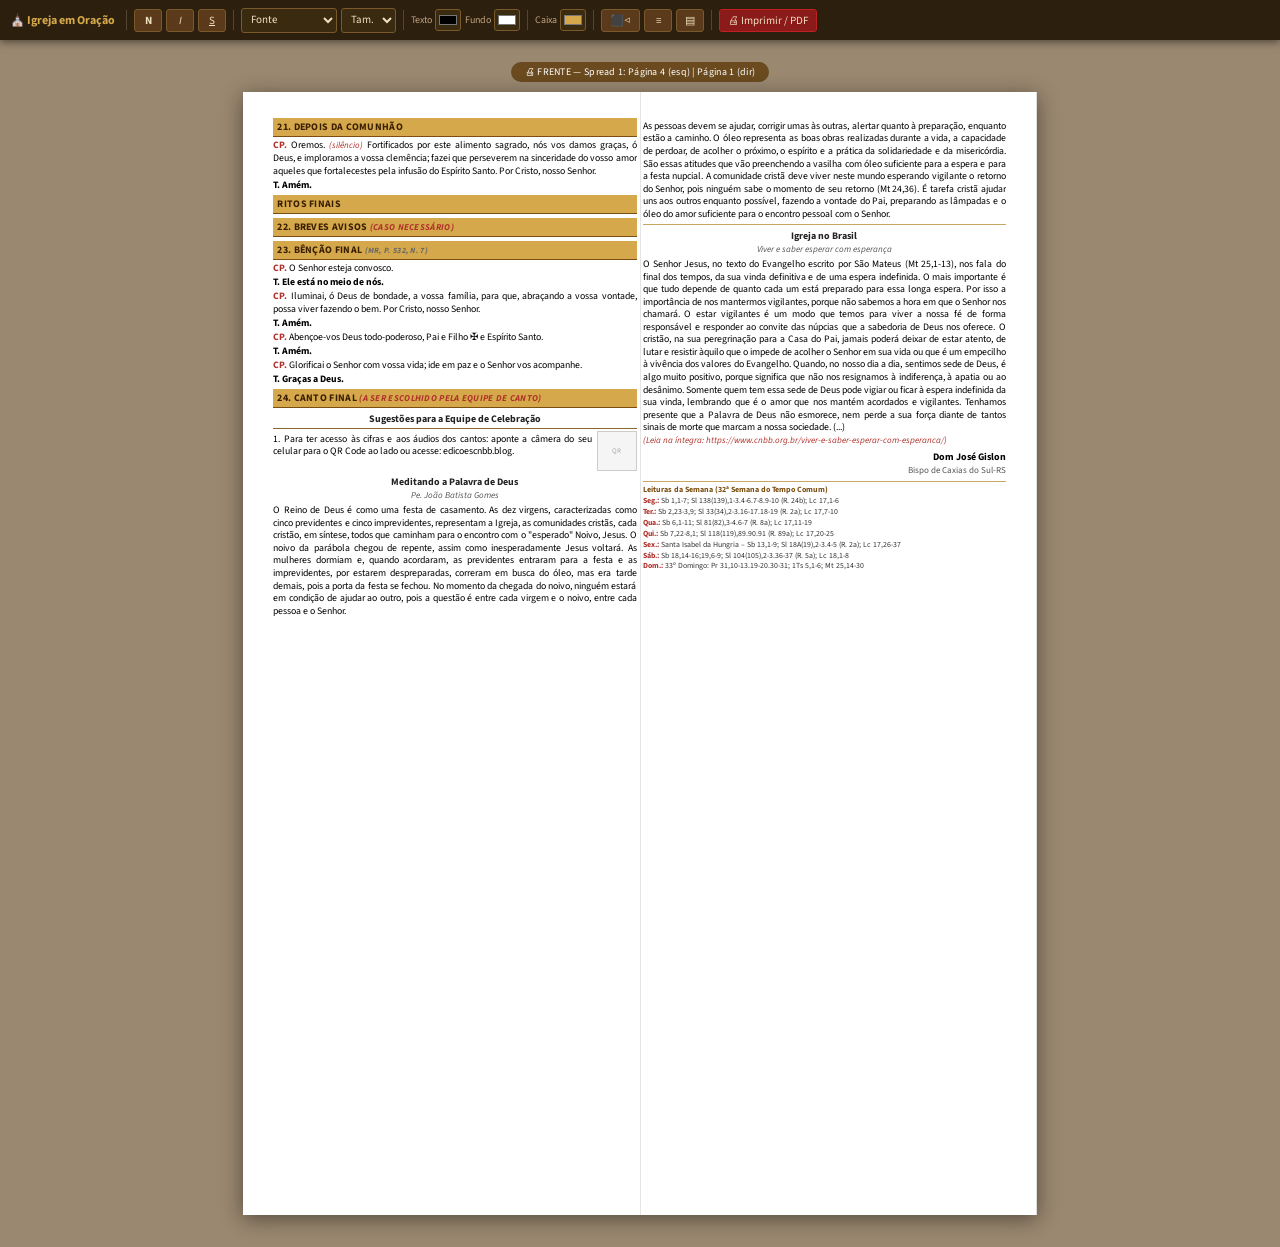
==== index3.html @ 52af9107 "Criar index3.html" ====
<!DOCTYPE html>
<html lang="pt-br">
<head>
<meta charset="UTF-8">
<meta name="viewport" content="width=device-width, initial-scale=1.0">
<title>Igreja em Oração – Editor</title>
<link href="https://fonts.googleapis.com/css2?family=Libre+Baskerville:ital,wght@0,400;0,700;1,400&family=Source+Sans+3:ital,wght@0,300;0,400;0,600;0,700;1,400&display=swap" rel="stylesheet">
<style>
/* ===================== RESET ===================== */
* { box-sizing: border-box; margin: 0; padding: 0; }

/* ===================== TOOLBAR ===================== */
#toolbar {
  position: fixed; top: 0; left: 0; right: 0; z-index: 9999;
  background: #2c1f0e;
  color: #fff;
  display: flex; flex-wrap: wrap; align-items: center; gap: 4px;
  padding: 5px 10px;
  font-size: 12px;
  font-family: 'Source Sans 3', sans-serif;
  box-shadow: 0 2px 8px rgba(0,0,0,0.5);
  min-height: 40px;
}
#toolbar .tb-label {
  font-weight: 700; font-size: 12px; color: #d4a84b;
  margin-right: 4px; white-space: nowrap;
}
#toolbar .tb-sep { width: 1px; height: 20px; background: #554433; margin: 0 3px; }
.tb-btn {
  background: #5a3a1a; color: #f0e0c0; border: 1px solid #7a5a2a;
  border-radius: 3px; padding: 3px 8px; cursor: pointer; font-size: 11px;
  font-family: 'Source Sans 3', sans-serif; min-width: 28px; text-align: center;
  transition: background 0.15s;
}
.tb-btn:hover { background: #8a5a20; }
.tb-btn.active { background: #c87820; border-color: #d4a84b; }
.tb-select {
  background: #3a2a10; color: #f0e0c0; border: 1px solid #7a5a2a;
  border-radius: 3px; padding: 3px 5px; font-size: 11px; cursor: pointer;
  font-family: 'Source Sans 3', sans-serif;
}
.tb-color-wrap { display: flex; align-items: center; gap: 3px; font-size: 10px; color: #c0a080; }
.tb-color-wrap input[type=color] {
  width: 26px; height: 22px; padding: 1px; border: 1px solid #7a5a2a;
  border-radius: 3px; cursor: pointer; background: #3a2a10;
}
.tb-print { background: #8b1a1a !important; border-color: #c02020 !important; }
.tb-print:hover { background: #b02020 !important; }

/* ===================== BODY / CONTAINER ===================== */
body {
  background: #9a8870;
  font-family: 'Source Sans 3', sans-serif;
  padding-top: 46px;
}
#pages-container {
  display: flex; flex-direction: column; align-items: center;
  gap: 20px; padding: 16px 10px 32px;
}
.spread-label {
  font-size: 10px; color: #fff; background: #6a4a1e;
  padding: 3px 14px; border-radius: 10px;
  margin-bottom: -10px; font-family: 'Source Sans 3', sans-serif;
  letter-spacing: 0.3px;
}

/* ===================== SPREAD A3 ===================== */
.spread {
  display: flex; gap: 0; position: relative;
  box-shadow: 0 4px 20px rgba(0,0,0,0.45);
}
.spread::after {
  content: ''; position: absolute; top: 0; bottom: 0; left: 50%;
  width: 1px; background: rgba(0,0,0,0.1); pointer-events: none;
}

/* ===================== PÁGINA A5 (210×297mm) ===================== */
.page {
  width: 210mm;
  height: 297mm;
  background: #fff;
  padding: 7mm 8mm 6mm 8mm;
  position: relative;
  flex-shrink: 0;
  overflow: hidden;
  display: flex;
  flex-direction: column;
}
.spread .page:first-child { border-right: 1px solid #ddd; }

/* ===================== HEADER ===================== */
.header {
  border-bottom: 2.5px solid #8a6a2a;
  padding-bottom: 2px; margin-bottom: 4px; flex-shrink: 0;
}
.header-grid {
  display: grid; grid-template-columns: 75px 1fr 75px;
  align-items: center; gap: 4px;
}
.logo-box { display: flex; align-items: center; justify-content: center; }
.logo-img { max-height: 60px; max-width: 75px; object-fit: contain; }
.logo-placeholder {
  height: 60px; width: 75px; border: 1px dashed #bbb;
  display: flex; align-items: center; justify-content: center;
  font-size: 8px; color: #aaa;
}
.logo-box-right { width: 75px; }
.title-center { text-align: center; }
.title-center h1 {
  font-family: 'Libre Baskerville', serif; font-size: 30px;
  color: #7a4e10; margin: 0; line-height: 1;
}
.title-center .subtitle-pub {
  font-size: 12px; color: #555; font-weight: 600; margin: 1px 0;
}
.title-center .date-line { font-size: 9px; color: #444; }
.domingo-title {
  text-align: center; font-weight: 700; font-size: 14px;
  color: #7a4e10; margin: 3px 0 0;
}

/* ===================== COLUNAS ===================== */
.page-body { flex: 1; overflow: hidden; min-height: 0; }
.cols3 { display: grid; grid-template-columns: 0.93fr 0.93fr 1.14fr; gap: 6px; height: 100%; }
.cols2 { display: grid; grid-template-columns: 1fr 1fr; gap: 6px; height: 100%; }
.col { overflow: hidden; }

/* ===================== SEÇÕES ===================== */
.section { margin-bottom: 4px; }
.section-title {
  font-family: 'Source Sans 3', sans-serif; font-weight: 700; font-size: 10px;
  color: #3a1e00; border-bottom: 1.5px solid #7a4e10;
  text-transform: uppercase; letter-spacing: 0.03em;
  background: #d4a84b; display: block; width: 100%;
  padding: 2px 4px; margin-bottom: 2px;
}

/* ===================== TEXTO ===================== */
p {
  font-family: 'Source Sans 3', sans-serif; font-size: 9.8px;
  line-height: 1.28; margin: 1.5px 0; text-align: justify;
}
.instrucao { font-size: 9px; color: #b0302a; font-style: italic; }
.cp { color: #b0302a; font-weight: 700; }
.t  { font-weight: 700; }
.r  { color: #b0302a; font-weight: 700; }
.l  { font-weight: 700; color: #7a4e10; }
.cc { font-weight: 700; color: #7a4e10; }
.num { color: #7a4e10; font-weight: 700; }
.sv { color: #7a4e10; font-weight: 700; }
.bold { font-weight: 700; }
.texto { text-indent: 6px; }
.autor { font-size: 8.5px; color: #555; font-style: italic; }
.brackets { font-style: italic; font-size: 9px; color: #666; }
.small-ref { font-size: 8px; color: #666; font-style: italic; }

/* ===================== ILUSTRAÇÃO ===================== */
.illus-wrapper { text-align: center; margin-bottom: 4px; width: 100%; }
.illus-img-real { width: 100%; max-height: 88px; object-fit: contain; display: block; }
.illus-placeholder {
  border: 1px dashed #c8a860; height: 88px;
  display: flex; align-items: center; justify-content: center;
  font-size: 9px; color: #b0302a; font-style: italic; background: #fdf8ee;
}

/* ===================== NOTA MUSICAL ===================== */
.nota-musical {
  border: 1px solid #ccc; background: #f5f5f5;
  text-align: center; font-size: 8px; color: #888; padding: 4px; margin: 2px 0;
}

/* ===================== CAIXAS ESPECIAIS ===================== */
.sugestoes-title {
  font-weight: 700; font-size: 10px; text-align: center;
  border-bottom: 1px solid #8a6a2a; margin-bottom: 2px;
  padding-bottom: 2px; color: #222;
}
.qr-row { display: flex; gap: 5px; align-items: flex-start; margin-top: 2px; }
.qr-text { flex: 1; }
.qr-box {
  width: 40px; height: 40px; border: 1px solid #ccc; flex-shrink: 0;
  display: flex; align-items: center; justify-content: center;
  font-size: 7px; color: #aaa; background: #f5f5f5;
}
.medita-title { font-weight: 700; font-size: 10px; text-align: center; color: #222; }
.medita-autor { text-align: center; font-size: 9px; font-style: italic; color: #555; margin-bottom: 2px; }
.cnbb-brasil-box { border-top: 1px solid #c8a860; padding-top: 4px; margin-top: 4px; }
.cnbb-brasil-title { font-weight: 700; font-size: 10px; text-align: center; color: #222; }
.cnbb-brasil-sub { text-align: center; font-size: 9px; color: #555; font-style: italic; margin-bottom: 2px; }
.dom-jose { text-align: right; font-weight: 700; font-size: 10px; margin-top: 3px; }
.dom-jose-cargo { text-align: right; font-size: 9px; color: #555; }

/* ===================== RODAPÉ ===================== */
.footer-page {
  flex-shrink: 0; margin-top: 3px; border-top: 1px solid #ccc;
  display: flex; justify-content: space-between; align-items: flex-end;
  font-size: 8px; color: #666; padding-top: 2px;
}
.page-num { font-weight: 700; font-size: 11px; color: #7a4e10; }

/* ===================== CRÉDITOS / LEITURAS ===================== */
.credits-bar {
  display: grid; grid-template-columns: 1fr 1fr; gap: 4px;
  font-size: 7.5px; color: #444; border-top: 1px solid #ccc;
  margin-top: 3px; padding-top: 2px;
}
.credits-bar p { font-size: 7.5px; margin: 0.5px 0; text-align: left; }
.cnbb-footer { text-align: right; font-size: 7.5px; color: #444; margin-top: 2px; }
.leituras-semana { font-size: 8px; margin-top: 4px; border-top: 1px solid #c8a860; padding-top: 2px; }
.leituras-semana .ls-title { font-weight: 700; font-size: 8px; color: #7a4e10; margin-bottom: 1px; }
.leituras-semana p { font-size: 7.8px; color: #333; margin: 1px 0; text-align: left; }

/* ===================== EDIÇÃO ===================== */
[contenteditable] { outline: none; cursor: text; }
[contenteditable]:hover { background: rgba(212,168,75,0.12); border-radius: 2px; }
[contenteditable]:focus { background: rgba(255,253,230,0.9); border-radius: 2px; outline: 1px dashed #c8a860; }

/* ===================== PRINT ===================== */
@media print {
  #toolbar { display: none !important; }
  body { background: none; padding-top: 0; }
  #pages-container { margin: 0; padding: 0; gap: 0; display: block; }
  .spread-label { display: none; }
  .spread { display: flex; width: 420mm; height: 297mm; page-break-after: always; box-shadow: none; }
  .page { width: 210mm; height: 297mm; box-shadow: none; flex-shrink: 0; }
  .spread .page:first-child { border-right: 0.5px solid #ccc; }
  [contenteditable]:hover, [contenteditable]:focus { background: none !important; outline: none !important; }
}
@page { size: A3 landscape; margin: 0; }
</style>
</head>
<body>

<!-- ==================== TOOLBAR ==================== -->
<div id="toolbar">
  <span class="tb-label">⛪ Igreja em Oração</span>
  <div class="tb-sep"></div>

  <button class="tb-btn" onclick="fmt('bold')" title="Negrito"><b>N</b></button>
  <button class="tb-btn" onclick="fmt('italic')" title="Itálico"><i>I</i></button>
  <button class="tb-btn" onclick="fmt('underline')" title="Sublinhado"><u>S</u></button>

  <div class="tb-sep"></div>

  <select class="tb-select" onchange="fmt('fontName',this.value)" title="Fonte">
    <option value="">Fonte</option>
    <option value="Source Sans 3">Source Sans 3</option>
    <option value="Libre Baskerville">Baskerville</option>
    <option value="Arial">Arial</option>
    <option value="Georgia">Georgia</option>
    <option value="Times New Roman">Times</option>
    <option value="Courier New">Courier</option>
  </select>

  <select class="tb-select" onchange="fmt('fontSize',this.value)" title="Tamanho">
    <option value="">Tam.</option>
    <option value="1">6px</option>
    <option value="2">8px</option>
    <option value="3">10px</option>
    <option value="4">12px</option>
    <option value="5">14px</option>
    <option value="6">18px</option>
    <option value="7">24px</option>
  </select>

  <div class="tb-sep"></div>

  <div class="tb-color-wrap">
    <span>Texto</span>
    <input type="color" id="cor-texto" value="#000000"
      onchange="fmt('foreColor',this.value)" title="Cor do texto">
  </div>

  <div class="tb-color-wrap">
    <span>Fundo</span>
    <input type="color" id="cor-fundo" value="#ffffff"
      onchange="fmt('hiliteColor',this.value)" title="Cor de fundo / preenchimento">
  </div>

  <div class="tb-sep"></div>

  <!-- Cor do título de seção selecionado -->
  <div class="tb-color-wrap" title="Cor do título de seção clicado">
    <span>Caixa</span>
    <input type="color" id="cor-caixa" value="#d4a84b"
      onchange="colorirCaixa(this.value)">
  </div>

  <div class="tb-sep"></div>

  <button class="tb-btn" onclick="fmt('justifyLeft')" title="Alinhar esquerda">⬛◁</button>
  <button class="tb-btn" onclick="fmt('justifyCenter')" title="Centralizar">≡</button>
  <button class="tb-btn" onclick="fmt('justifyFull')" title="Justificar">▤</button>

  <div class="tb-sep"></div>

  <button class="tb-btn tb-print" onclick="window.print()">🖨 Imprimir / PDF</button>
</div>

<!-- ==================== PÁGINAS ==================== -->
<div id="pages-container">

<div class="spread-label">🖨 FRENTE — Spread 1: Página 4 (esq) | Página 1 (dir)</div>
<div class="spread" id="spread1">

<!-- ══════════════ PÁGINA 4 ══════════════ -->
<div class="page" id="page4">
  <div class="page-body">
    <div class="cols2">

      <!-- COL 1 -->
      <div class="col">

        <div class="section">
          <div class="section-title" contenteditable="true">21. Depois da Comunhão</div>
          <p><span class="cp">CP.</span> <span contenteditable="true">Oremos.</span> <span class="instrucao">(silêncio)</span> <span contenteditable="true">Fortificados por este alimento sagrado, nós vos damos graças, ó Deus, e imploramos a vossa clemência; fazei que perseverem na sinceridade do vosso amor aqueles que fortalecestes pela infusão do Espírito Santo. Por Cristo, nosso Senhor.</span></p>
          <p><span class="t">T.</span> <span class="bold" contenteditable="true">Amém.</span></p>
        </div>

        <div class="section">
          <div class="section-title" contenteditable="true">Ritos Finais</div>
        </div>

        <div class="section">
          <div class="section-title" contenteditable="true">22. Breves Avisos <span class="instrucao">(caso necessário)</span></div>
        </div>

        <div class="section">
          <div class="section-title" contenteditable="true">23. Bênção Final <span class="small-ref">(MR, p. 532, n. 7)</span></div>
          <p><span class="cp">CP.</span> <span contenteditable="true">O Senhor esteja convosco.</span></p>
          <p><span class="t">T.</span> <span class="bold" contenteditable="true">Ele está no meio de nós.</span></p>
          <p><span class="cp">CP.</span> <span contenteditable="true">Iluminai, ó Deus de bondade, a vossa família, para que, abraçando a vossa vontade, possa viver fazendo o bem. Por Cristo, nosso Senhor.</span></p>
          <p><span class="t">T.</span> <span class="bold" contenteditable="true">Amém.</span></p>
          <p><span class="cp">CP.</span> <span contenteditable="true">Abençoe-vos Deus todo-poderoso, Pai e Filho ✠ e Espírito Santo.</span></p>
          <p><span class="t">T.</span> <span class="bold" contenteditable="true">Amém.</span></p>
          <p><span class="cp">CP.</span> <span contenteditable="true">Glorificai o Senhor com vossa vida; ide em paz e o Senhor vos acompanhe.</span></p>
          <p><span class="t">T.</span> <span class="bold" contenteditable="true">Graças a Deus.</span></p>
        </div>

        <div class="section">
          <div class="section-title" contenteditable="true">24. Canto Final <span class="instrucao">(a ser escolhido pela equipe de canto)</span></div>
        </div>

        <div class="section">
          <div class="sugestoes-title" contenteditable="true">Sugestões para a Equipe de Celebração</div>
          <div class="qr-row">
            <div class="qr-text">
              <p contenteditable="true">1. Para ter acesso às cifras e aos áudios dos cantos: aponte a câmera do seu celular para o QR Code ao lado ou acesse: edicoescnbb.blog.</p>
            </div>
            <div class="qr-box">QR</div>
          </div>
        </div>

        <div class="section">
          <div class="medita-title" contenteditable="true">Meditando a Palavra de Deus</div>
          <div class="medita-autor" contenteditable="true">Pe. João Batista Gomes</div>
          <p contenteditable="true">O Reino de Deus é como uma festa de casamento. As dez virgens, caracterizadas como cinco previdentes e cinco imprevidentes, representam a Igreja, as comunidades cristãs, cada cristão, em síntese, todos que caminham para o encontro com o "esperado" Noivo, Jesus. O noivo da parábola chegou de repente, assim como inesperadamente Jesus voltará. As mulheres dormiam e, quando acordaram, as previdentes entraram para a festa e as imprevidentes, por estarem despreparadas, correram em busca do óleo, mas era tarde demais, pois a porta da festa se fechou. No momento da chegada do noivo, ninguém estará em condição de ajudar ao outro, pois a questão é entre cada virgem e o noivo, entre cada pessoa e o Senhor.</p>
        </div>

      </div><!-- /col1 -->

      <!-- COL 2 -->
      <div class="col">

        <p contenteditable="true">As pessoas devem se ajudar, corrigir umas às outras, alertar quanto à preparação, enquanto estão a caminho. O óleo representa as boas obras realizadas durante a vida, a capacidade de perdoar, de acolher o próximo, o espírito e a prática da solidariedade e da misericórdia. São essas atitudes que vão preenchendo a vasilha com óleo suficiente para a espera e para a festa nupcial. A comunidade cristã deve viver neste mundo esperando vigilante o retorno do Senhor, pois ninguém sabe o momento de seu retorno (Mt 24,36). É tarefa cristã ajudar uns aos outros enquanto possível, fazendo a vontade do Pai, preparando as lâmpadas e o óleo do amor suficiente para o encontro pessoal com o Senhor.</p>

        <div class="cnbb-brasil-box">
          <div class="cnbb-brasil-title" contenteditable="true">Igreja no Brasil</div>
          <div class="cnbb-brasil-sub" contenteditable="true">Viver e saber esperar com esperança</div>
          <p contenteditable="true">O Senhor Jesus, no texto do Evangelho escrito por São Mateus (Mt 25,1-13), nos fala do final dos tempos, da sua vinda definitiva e de uma espera indefinida. O mais importante é que tudo depende de quanto cada um está preparado para essa longa espera. Por isso a importância de nos mantermos vigilantes, porque não sabemos a hora em que o Senhor nos chamará. O estar vigilantes é um modo que temos para viver a nossa fé de forma responsável e responder ao convite das núpcias que a sabedoria de Deus nos oferece. O cristão, na sua peregrinação para a Casa do Pai, jamais poderá deixar de estar atento, de lutar e resistir àquilo que o impede de acolher o Senhor em sua vida ou que é um empecilho à vivência dos valores do Evangelho. Quando, no nosso dia a dia, sentimos sede de Deus, é algo muito positivo, porque significa que não nos resignamos à indiferença, à apatia ou ao desânimo. Somente quem tem essa sede de Deus pode vigiar ou ficar à espera indefinida da sua vinda, lembrando que é o amor que nos mantém acordados e vigilantes. Tenhamos presente que a Palavra de Deus não esmorece, nem perde a sua força diante de tantos sinais de morte que marcam a nossa sociedade. (...)</p>
          <p class="instrucao" contenteditable="true">(Leia na íntegra: https://www.cnbb.org.br/viver-e-saber-esperar-com-esperanca/)</p>
          <div class="dom-jose" contenteditable="true">Dom José Gislon</div>
          <div class="dom-jose-cargo" contenteditable="true">Bispo de Caxias do Sul-RS</div>
        </div>

        <div class="leituras-semana">
          <div class="ls-title" contenteditable="true">Leituras da Semana (32ª Semana do Tempo Comum)</div>
          <p><span style="color:#b0302a;font-weight:700;">Seg.:</span> <span contenteditable="true">Sb 1,1-7; Sl 138(139),1-3.4-6.7-8.9-10 (R. 24b); Lc 17,1-6</span></p>
          <p><span style="color:#b0302a;font-weight:700;">Ter.:</span> <span contenteditable="true">Sb 2,23-3,9; Sl 33(34),2-3.16-17.18-19 (R. 2a); Lc 17,7-10</span></p>
          <p><span style="color:#b0302a;font-weight:700;">Qua.:</span> <span contenteditable="true">Sb 6,1-11; Sl 81(82),3-4.6-7 (R. 8a); Lc 17,11-19</span></p>
          <p><span style="color:#b0302a;font-weight:700;">Qui.:</span> <span contenteditable="true">Sb 7,22-8,1; Sl 118(119),89.90.91 (R. 89a); Lc 17,20-25</span></p>
          <p><span style="color:#b0302a;font-weight:700;">Sex.:</span> <span contenteditable="true">Santa Isabel da Hungria – Sb 13,1-9; Sl 18A(19),2-3.4-5 (R. 2a); Lc 17,26-37</span></p>
          <p><span style="color:#b0302a;font-weight:700;">Sáb.:</span> <span contenteditable="true">Sb 18,14-16;19,6-9; Sl 104(105),2-3.36-37 (R. 5a); Lc 18,1-8</span></p>
          <p><span style="color:#b0302a;font-weight:700;">Dom.:</span> <span contenteditable="true">33º Domingo: Pr 31,10-13.19-20.30-31; 1Ts 5,1-6; Mt 25,14-30</span></p>
        </div>
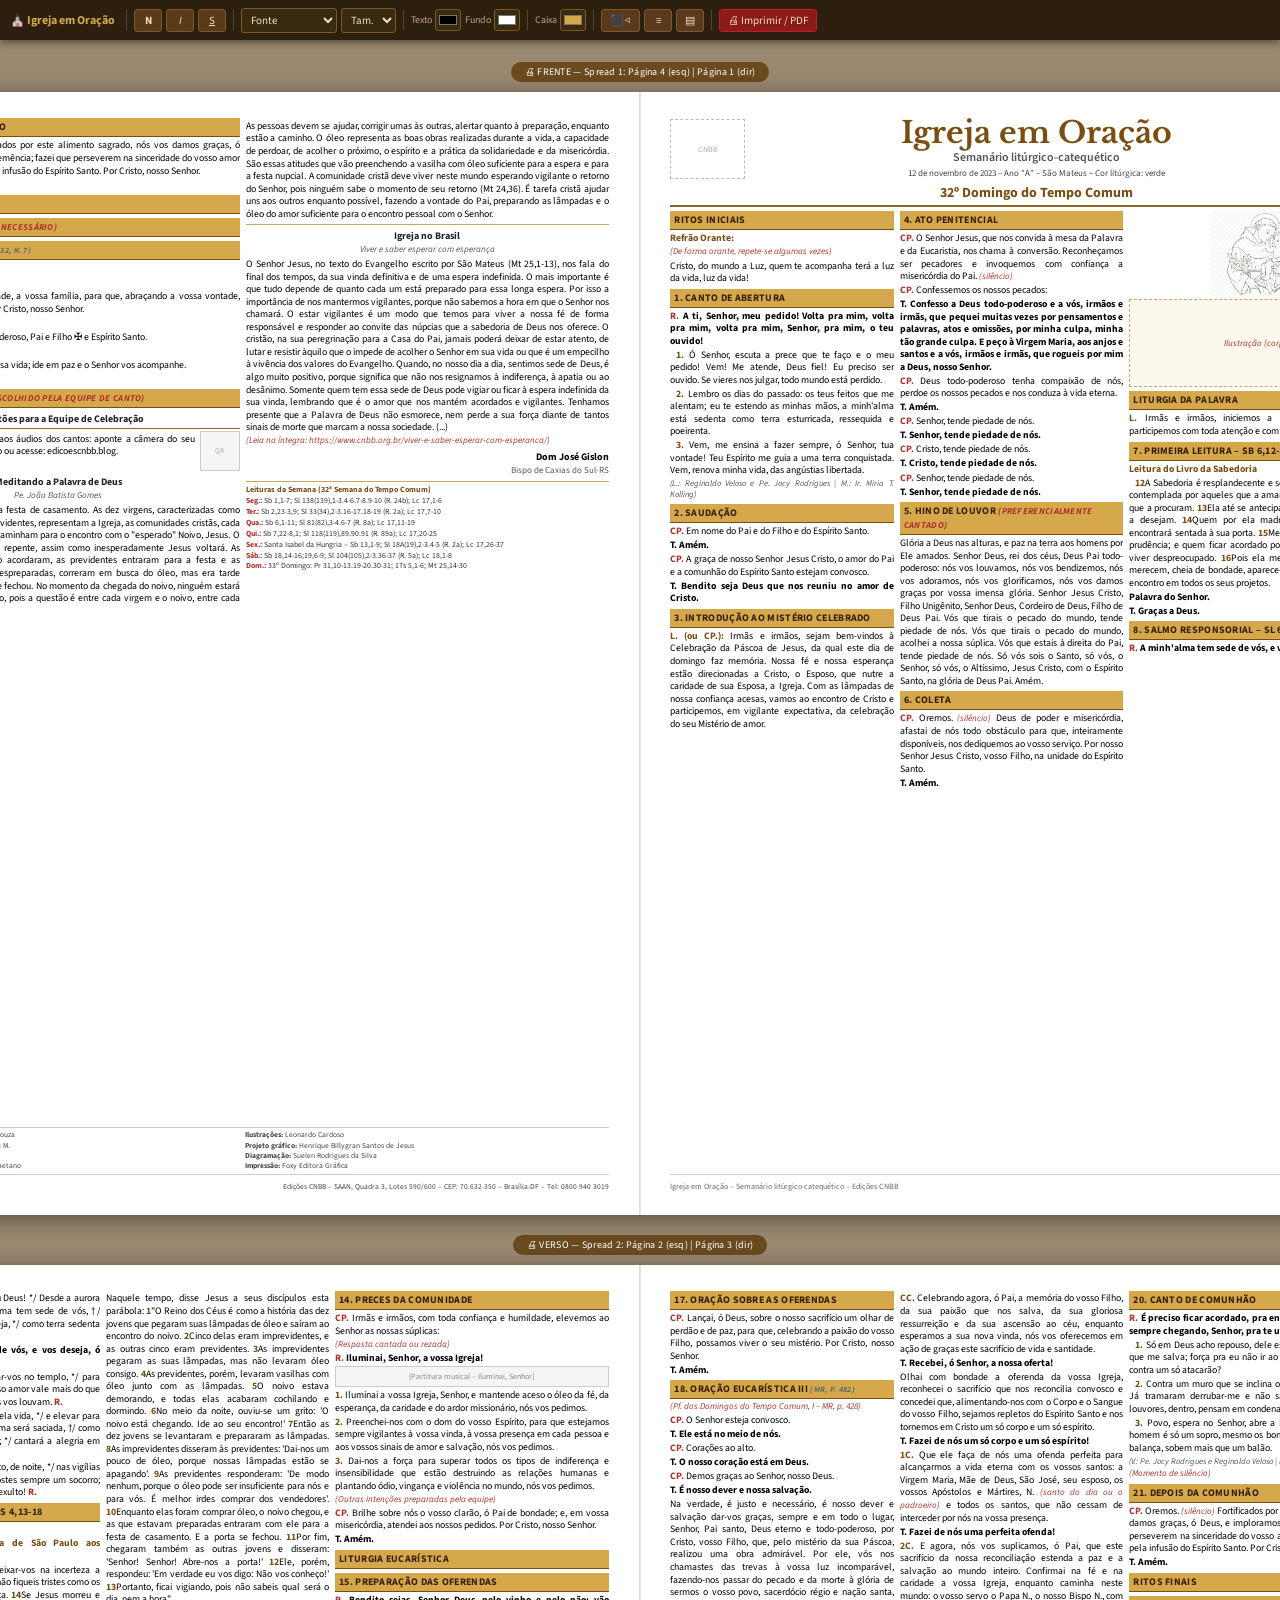
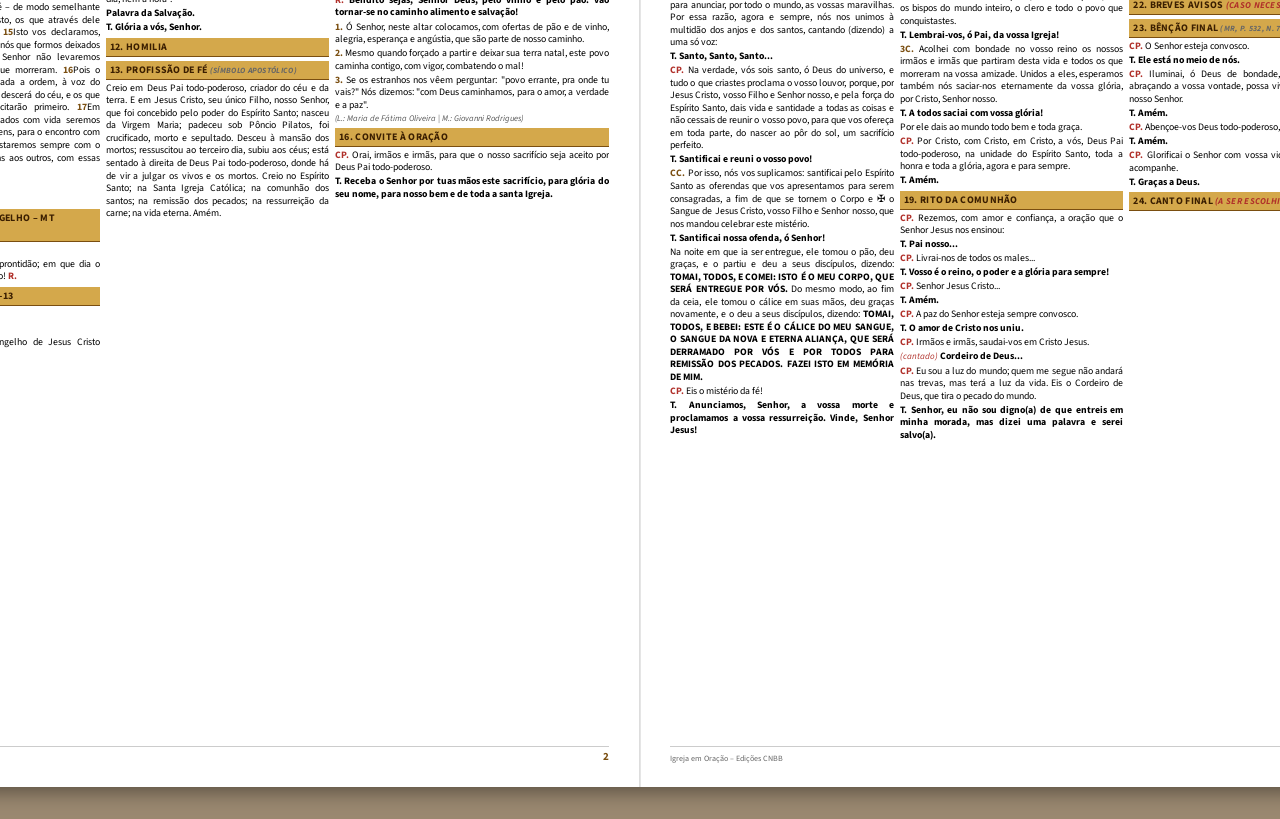
==== commit 8989d5eb: "Atualizar o index3.html" ====
--- a/index3.html
+++ b/index3.html
@@ -384,4 +384,413 @@
           <p><span style="color:#b0302a;font-weight:700;">Dom.:</span> <span contenteditable="true">33º Domingo: Pr 31,10-13.19-20.30-31; 1Ts 5,1-6; Mt 25,14-30</span></p>
         </div>
 
- +      </div><!-- /col2 -->
+    </div><!-- /cols2 -->
+  </div><!-- /page-body -->
+
+  <div class="credits-bar">
+    <div>
+      <p><strong>Direção-Geral:</strong> <span contenteditable="true">Mons. Jamil Alves de Souza</span></p>
+      <p><strong>Organização:</strong> <span contenteditable="true">Frei Telles Ramon, O. de M.</span></p>
+      <p><strong>Edição:</strong> <span contenteditable="true">João Vítor Gonzaga Moura</span></p>
+      <p><strong>Revisão:</strong> <span contenteditable="true">Sarah Rodrigues e Vinícius Caetano</span></p>
+    </div>
+    <div>
+      <p><strong>Ilustrações:</strong> <span contenteditable="true">Leonardo Cardoso</span></p>
+      <p><strong>Projeto gráfico:</strong> <span contenteditable="true">Henrique Billygran Santos de Jesus</span></p>
+      <p><strong>Diagramação:</strong> <span contenteditable="true">Suelen Rodrigues da Silva</span></p>
+      <p><strong>Impressão:</strong> <span contenteditable="true">Foxy Editora Gráfica</span></p>
+    </div>
+  </div>
+  <div class="footer-page">
+    <span class="page-num">4</span>
+    <div class="cnbb-footer" contenteditable="true">Edições CNBB – SAAN, Quadra 3, Lotes 590/600 – CEP: 70.632-350 – Brasília-DF – Tel: 0800 940 3019</div>
+  </div>
+</div><!-- /page4 -->
+
+<!-- ══════════════ PÁGINA 1 ══════════════ -->
+<div class="page" id="page1">
+  <div class="header">
+    <div class="header-grid">
+      <div class="logo-box">
+        <img src="imagens/cabecalho.png" alt="Logo CNBB" class="logo-img"
+          onerror="this.style.display='none';this.nextElementSibling.style.display='flex'">
+        <div class="logo-placeholder" style="display:none">CNBB</div>
+      </div>
+      <div class="title-center">
+        <h1>Igreja em Oração</h1>
+        <div class="subtitle-pub" contenteditable="true">Semanário litúrgico-catequético</div>
+        <div class="date-line" contenteditable="true">12 de novembro de 2023 – Ano "A" – São Mateus – Cor litúrgica: verde</div>
+      </div>
+      <div class="logo-box logo-box-right"></div>
+    </div>
+    <div class="domingo-title" contenteditable="true">32º Domingo do Tempo Comum</div>
+  </div>
+
+  <div class="page-body">
+    <div class="cols3">
+
+      <!-- COL 1 -->
+      <div class="col">
+        <div class="section">
+          <div class="section-title">Ritos Iniciais</div>
+          <p class="sv" contenteditable="true">Refrão Orante:</p>
+          <p class="instrucao" contenteditable="true">(De forma orante, repete-se algumas vezes)</p>
+          <p contenteditable="true">Cristo, do mundo a Luz, quem te acompanha terá a luz da vida, luz da vida!</p>
+        </div>
+
+        <div class="section">
+          <div class="section-title" contenteditable="true">1. Canto de Abertura</div>
+          <p><span class="r">R.</span> <span class="bold" contenteditable="true">A ti, Senhor, meu pedido! Volta pra mim, volta pra mim, volta pra mim, Senhor, pra mim, o teu ouvido!</span></p>
+          <p class="texto"><span class="num">1.</span> <span contenteditable="true">Ó Senhor, escuta a prece que te faço e o meu pedido! Vem! Me atende, Deus fiel! Eu preciso ser ouvido. Se vieres nos julgar, todo mundo está perdido.</span></p>
+          <p class="texto"><span class="num">2.</span> <span contenteditable="true">Lembro os dias do passado: os teus feitos que me alentam; eu te estendo as minhas mãos, a minh'alma está sedenta como terra esturricada, ressequida e poeirenta.</span></p>
+          <p class="texto"><span class="num">3.</span> <span contenteditable="true">Vem, me ensina a fazer sempre, ó Senhor, tua vontade! Teu Espírito me guia a uma terra conquistada. Vem, renova minha vida, das angústias libertada.</span></p>
+          <p class="autor" contenteditable="true">(L.: Reginaldo Veloso e Pe. Jocy Rodrigues | M.: Ir. Miria T. Kolling)</p>
+        </div>
+
+        <div class="section">
+          <div class="section-title" contenteditable="true">2. Saudação</div>
+          <p><span class="cp">CP.</span> <span contenteditable="true">Em nome do Pai e do Filho e do Espírito Santo.</span></p>
+          <p><span class="t">T.</span> <span class="bold" contenteditable="true">Amém.</span></p>
+          <p><span class="cp">CP.</span> <span contenteditable="true">A graça de nosso Senhor Jesus Cristo, o amor do Pai e a comunhão do Espírito Santo estejam convosco.</span></p>
+          <p><span class="t">T.</span> <span class="bold" contenteditable="true">Bendito seja Deus que nos reuniu no amor de Cristo.</span></p>
+        </div>
+
+        <div class="section">
+          <div class="section-title" contenteditable="true">3. Introdução ao Mistério Celebrado</div>
+          <p><span class="l">L. (ou CP.):</span> <span contenteditable="true">Irmãs e irmãos, sejam bem-vindos à Celebração da Páscoa de Jesus, da qual este dia de domingo faz memória. Nossa fé e nossa esperança estão direcionadas a Cristo, o Esposo, que nutre a caridade de sua Esposa, a Igreja. Com as lâmpadas de nossa confiança acesas, vamos ao encontro de Cristo e participemos, em vigilante expectativa, da celebração do seu Mistério de amor.</span></p>
+        </div>
+      </div><!-- /col1 -->
+
+      <!-- COL 2 -->
+      <div class="col">
+        <div class="section">
+          <div class="section-title" contenteditable="true">4. Ato Penitencial</div>
+          <p><span class="cp">CP.</span> <span contenteditable="true">O Senhor Jesus, que nos convida à mesa da Palavra e da Eucaristia, nos chama à conversão. Reconheçamos ser pecadores e invoquemos com confiança a misericórdia do Pai.</span> <span class="instrucao">(silêncio)</span></p>
+          <p><span class="cp">CP.</span> <span contenteditable="true">Confessemos os nossos pecados:</span></p>
+          <p><span class="t">T.</span> <span class="bold" contenteditable="true">Confesso a Deus todo-poderoso e a vós, irmãos e irmãs, que pequei muitas vezes por pensamentos e palavras, atos e omissões, por minha culpa, minha tão grande culpa. E peço à Virgem Maria, aos anjos e santos e a vós, irmãos e irmãs, que rogueis por mim a Deus, nosso Senhor.</span></p>
+          <p><span class="cp">CP.</span> <span contenteditable="true">Deus todo-poderoso tenha compaixão de nós, perdoe os nossos pecados e nos conduza à vida eterna.</span></p>
+          <p><span class="t">T.</span> <span class="bold" contenteditable="true">Amém.</span></p>
+          <p><span class="cp">CP.</span> <span contenteditable="true">Senhor, tende piedade de nós.</span></p>
+          <p><span class="t">T.</span> <span class="bold" contenteditable="true">Senhor, tende piedade de nós.</span></p>
+          <p><span class="cp">CP.</span> <span contenteditable="true">Cristo, tende piedade de nós.</span></p>
+          <p><span class="t">T.</span> <span class="bold" contenteditable="true">Cristo, tende piedade de nós.</span></p>
+          <p><span class="cp">CP.</span> <span contenteditable="true">Senhor, tende piedade de nós.</span></p>
+          <p><span class="t">T.</span> <span class="bold" contenteditable="true">Senhor, tende piedade de nós.</span></p>
+        </div>
+
+        <div class="section">
+          <div class="section-title" contenteditable="true">5. Hino de Louvor <span class="instrucao">(preferencialmente cantado)</span></div>
+          <p contenteditable="true">Glória a Deus nas alturas, e paz na terra aos homens por Ele amados. Senhor Deus, rei dos céus, Deus Pai todo-poderoso: nós vos louvamos, nós vos bendizemos, nós vos adoramos, nós vos glorificamos, nós vos damos graças por vossa imensa glória. Senhor Jesus Cristo, Filho Unigênito, Senhor Deus, Cordeiro de Deus, Filho de Deus Pai. Vós que tirais o pecado do mundo, tende piedade de nós. Vós que tirais o pecado do mundo, acolhei a nossa súplica. Vós que estais à direita do Pai, tende piedade de nós. Só vós sois o Santo, só vós, o Senhor, só vós, o Altíssimo, Jesus Cristo, com o Espírito Santo, na glória de Deus Pai. Amém.</p>
+        </div>
+
+        <div class="section">
+          <div class="section-title" contenteditable="true">6. Coleta</div>
+          <p><span class="cp">CP.</span> <span contenteditable="true">Oremos.</span> <span class="instrucao">(silêncio)</span> <span contenteditable="true">Deus de poder e misericórdia, afastai de nós todo obstáculo para que, inteiramente disponíveis, nos dediquemos ao vosso serviço. Por nosso Senhor Jesus Cristo, vosso Filho, na unidade do Espírito Santo.</span></p>
+          <p><span class="t">T.</span> <span class="bold" contenteditable="true">Amém.</span></p>
+        </div>
+      </div><!-- /col2 -->
+
+      <!-- COL 3 -->
+      <div class="col">
+        <div class="illus-wrapper">
+          <img src="imagens/corpo.png" alt="Ilustração do domingo" class="illus-img-real"
+            onerror="this.style.display='none';this.nextElementSibling.style.display='flex'">
+          <div class="illus-placeholder">Ilustração (corpo.png)</div>
+        </div>
+
+        <div class="section">
+          <div class="section-title">Liturgia da Palavra</div>
+          <p><span class="l">L.</span> <span contenteditable="true">Irmãs e irmãos, iniciemos a Liturgia da Palavra e dela participemos com toda atenção e com amorosa escuta.</span></p>
+        </div>
+
+        <div class="section">
+          <div class="section-title" contenteditable="true">7. Primeira Leitura – Sb 6,12-16</div>
+          <p class="sv" contenteditable="true">Leitura do Livro da Sabedoria</p>
+          <p class="texto"><span class="num">12</span><span contenteditable="true">A Sabedoria é resplandecente e sempre viçosa. Ela é facilmente contemplada por aqueles que a amam, e é encontrada por aqueles que a procuram. </span><span class="num">13</span><span contenteditable="true">Ela até se antecipa, dando-se a conhecer aos que a desejam. </span><span class="num">14</span><span contenteditable="true">Quem por ela madruga não se cansará, pois a encontrará sentada à sua porta. </span><span class="num">15</span><span contenteditable="true">Meditar sobre ela é a perfeição da prudência; e quem ficar acordado por causa dela, em breve há de viver despreocupado. </span><span class="num">16</span><span contenteditable="true">Pois ela mesma sai à procura dos que a merecem, cheia de bondade, aparece-lhes nas estradas e vai ao seu encontro em todos os seus projetos.</span></p>
+          <p><span class="bold" contenteditable="true">Palavra do Senhor.</span></p>
+          <p><span class="t">T.</span> <span class="bold" contenteditable="true">Graças a Deus.</span></p>
+        </div>
+
+        <div class="section">
+          <div class="section-title" contenteditable="true">8. Salmo Responsorial – Sl 62(63)</div>
+          <p><span class="r">R.</span> <span class="bold" contenteditable="true">A minh'alma tem sede de vós, e vos deseja, ó Senhor.</span></p>
+        </div>
+      </div><!-- /col3 -->
+    </div><!-- /cols3 -->
+  </div><!-- /page-body -->
+
+  <div class="footer-page">
+    <span contenteditable="true">Igreja em Oração – Semanário litúrgico-catequético – Edições CNBB</span>
+    <span class="page-num">1</span>
+  </div>
+</div><!-- /page1 -->
+
+</div><!-- /spread1 -->
+
+<div class="spread-label">🖨 VERSO — Spread 2: Página 2 (esq) | Página 3 (dir)</div>
+<div class="spread" id="spread2">
+
+<!-- ══════════════ PÁGINA 2 ══════════════ -->
+<div class="page" id="page2">
+  <div class="page-body">
+    <div class="cols3">
+
+      <!-- COL 1 -->
+      <div class="col">
+        <div class="section">
+          <p class="texto"><span class="num">1.</span> <span contenteditable="true"><span class="num">2</span>Sois vós, ó Senhor, o meu Deus! */ Desde a aurora ansioso vos busco!/ A minh'alma tem sede de vós, †/ minha carne também vos deseja, */ como terra sedenta e sem água!</span> <span class="r">R.</span></p>
+          <p><span class="r">R.</span> <span class="bold" contenteditable="true">A minh'alma tem sede de vós, e vos deseja, ó Senhor.</span></p>
+          <p class="texto"><span class="num">2.</span> <span contenteditable="true"><span class="num">3</span>Venho, assim, contemplar-vos no templo, */ para ver vossa glória e poder./ <span class="num">4</span>Vosso amor vale mais do que a vida: */ e por isso meus lábios vos louvam.</span> <span class="r">R.</span></p>
+          <p class="texto"><span class="num">3.</span> <span contenteditable="true"><span class="num">5</span>Quero, pois, vos louvar pela vida, */ e elevar para vós minhas mãos!/ <span class="num">6</span>A minh'alma será saciada, †/ como em grande banquete de festa; */ cantará a alegria em meus lábios.</span> <span class="r">R.</span></p>
+          <p class="texto"><span class="num">4.</span> <span contenteditable="true"><span class="num">7</span>Penso em vós no meu leito, de noite, */ nas vigílias suspiro por vós!/ <span class="num">8</span>Para mim fostes sempre um socorro; */ de vossas asas à sombra eu exulto!</span> <span class="r">R.</span></p>
+        </div>
+
+        <div class="section">
+          <div class="section-title" contenteditable="true">9. Segunda Leitura – 1Ts 4,13-18</div>
+          <p class="instrucao" contenteditable="true">[mais breve entre colchetes]</p>
+          <p class="sv" contenteditable="true">Leitura da Primeira Carta de São Paulo aos Tessalonicenses</p>
+          <p class="texto"><span class="brackets">[</span><span class="num">13</span><span contenteditable="true">Irmãos: não queremos deixar-vos na incerteza a respeito dos mortos, para que não fiqueis tristes como os outros, que não têm esperança. </span><span class="num">14</span><span contenteditable="true">Se Jesus morreu e ressuscitou – e esta é nossa fé – de modo semelhante Deus trará de volta, com Cristo, os que através dele entraram no sono da morte.</span><span class="brackets">]</span> <span class="num">15</span><span contenteditable="true">Isto vos declaramos, segundo a palavra do Senhor: nós que formos deixados com vida para a vinda do Senhor não levaremos vantagem em relação aos que morreram. </span><span class="num">16</span><span contenteditable="true">Pois o Senhor mesmo, quando for dada a ordem, à voz do arcanjo e ao som da trombeta, descerá do céu, e os que morreram em Cristo ressuscitarão primeiro. </span><span class="num">17</span><span contenteditable="true">Em seguida, nós que formos deixados com vida seremos arrebatados com eles nas nuvens, para o encontro com o Senhor, nos ares. E assim estaremos sempre com o Senhor. </span><span class="num">18</span><span contenteditable="true">Exortai-vos, pois, uns aos outros, com essas palavras.</span></p>
+          <p><span class="bold" contenteditable="true">Palavra do Senhor.</span></p>
+          <p><span class="t">T.</span> <span class="bold" contenteditable="true">Graças a Deus.</span></p>
+        </div>
+
+        <div class="section">
+          <div class="section-title" contenteditable="true">10. Aclamação ao Evangelho – Mt 24,42a.44</div>
+          <p><span class="r">R.</span> <span class="bold" contenteditable="true">Aleluia, Aleluia, Aleluia.</span></p>
+          <p><span class="num">V.</span> <span contenteditable="true">É preciso vigiar e ficar de prontidão; em que dia o Senhor há de vir, não sabeis não!</span> <span class="r">R.</span></p>
+        </div>
+
+        <div class="section">
+          <div class="section-title" contenteditable="true">11. Evangelho – Mt 25,1-13</div>
+          <p><span class="cp">CP.</span> <span contenteditable="true">O Senhor esteja convosco.</span></p>
+          <p><span class="t">T.</span> <span class="bold" contenteditable="true">Ele está no meio de nós.</span></p>
+          <p><span class="cp">CP.</span> <span contenteditable="true">✠ Proclamação do Evangelho de Jesus Cristo segundo Mateus.</span></p>
+          <p><span class="t">T.</span> <span class="bold" contenteditable="true">Glória a vós, Senhor.</span></p>
+        </div>
+      </div><!-- /col1 -->
+
+      <!-- COL 2 -->
+      <div class="col">
+        <p contenteditable="true">Naquele tempo, disse Jesus a seus discípulos esta parábola: <span class="num">1</span>"O Reino dos Céus é como a história das dez jovens que pegaram suas lâmpadas de óleo e saíram ao encontro do noivo. <span class="num">2</span>Cinco delas eram imprevidentes, e as outras cinco eram previdentes. <span class="num">3</span>As imprevidentes pegaram as suas lâmpadas, mas não levaram óleo consigo. <span class="num">4</span>As previdentes, porém, levaram vasilhas com óleo junto com as lâmpadas. <span class="num">5</span>O noivo estava demorando, e todas elas acabaram cochilando e dormindo. <span class="num">6</span>No meio da noite, ouviu-se um grito: 'O noivo está chegando. Ide ao seu encontro!' <span class="num">7</span>Então as dez jovens se levantaram e prepararam as lâmpadas. <span class="num">8</span>As imprevidentes disseram às previdentes: 'Dai-nos um pouco de óleo, porque nossas lâmpadas estão se apagando'. <span class="num">9</span>As previdentes responderam: 'De modo nenhum, porque o óleo pode ser insuficiente para nós e para vós. É melhor irdes comprar dos vendedores'. <span class="num">10</span>Enquanto elas foram comprar óleo, o noivo chegou, e as que estavam preparadas entraram com ele para a festa de casamento. E a porta se fechou. <span class="num">11</span>Por fim, chegaram também as outras jovens e disseram: 'Senhor! Senhor! Abre-nos a porta!' <span class="num">12</span>Ele, porém, respondeu: 'Em verdade eu vos digo: Não vos conheço!' <span class="num">13</span>Portanto, ficai vigiando, pois não sabeis qual será o dia, nem a hora".</p>
+        <p><span class="bold" contenteditable="true">Palavra da Salvação.</span></p>
+        <p><span class="t">T.</span> <span class="bold" contenteditable="true">Glória a vós, Senhor.</span></p>
+
+        <div class="section" style="margin-top:4px;">
+          <div class="section-title" contenteditable="true">12. Homilia</div>
+        </div>
+
+        <div class="section">
+          <div class="section-title" contenteditable="true">13. Profissão de Fé <span class="small-ref">(Símbolo Apostólico)</span></div>
+          <p contenteditable="true">Creio em Deus Pai todo-poderoso, criador do céu e da terra. E em Jesus Cristo, seu único Filho, nosso Senhor, que foi concebido pelo poder do Espírito Santo; nasceu da Virgem Maria; padeceu sob Pôncio Pilatos, foi crucificado, morto e sepultado. Desceu à mansão dos mortos; ressuscitou ao terceiro dia, subiu aos céus; está sentado à direita de Deus Pai todo-poderoso, donde há de vir a julgar os vivos e os mortos. Creio no Espírito Santo; na Santa Igreja Católica; na comunhão dos santos; na remissão dos pecados; na ressurreição da carne; na vida eterna. Amém.</p>
+        </div>
+      </div><!-- /col2 -->
+
+      <!-- COL 3 -->
+      <div class="col">
+        <div class="section">
+          <div class="section-title" contenteditable="true">14. Preces da Comunidade</div>
+          <p><span class="cp">CP.</span> <span contenteditable="true">Irmãs e irmãos, com toda confiança e humildade, elevemos ao Senhor as nossas súplicas:</span></p>
+          <p class="instrucao" contenteditable="true">(Resposta cantada ou rezada)</p>
+          <p><span class="r">R.</span> <span class="bold" contenteditable="true">Iluminai, Senhor, a vossa Igreja!</span></p>
+          <div class="nota-musical" contenteditable="true">[Partitura musical – Iluminai, Senhor]</div>
+          <p contenteditable="true"><span class="num">1.</span> Iluminai a vossa Igreja, Senhor, e mantende aceso o óleo da fé, da esperança, da caridade e do ardor missionário, nós vos pedimos.</p>
+          <p contenteditable="true"><span class="num">2.</span> Preenchei-nos com o dom do vosso Espírito, para que estejamos sempre vigilantes à vossa vinda, à vossa presença em cada pessoa e aos vossos sinais de amor e salvação, nós vos pedimos.</p>
+          <p contenteditable="true"><span class="num">3.</span> Dai-nos a força para superar todos os tipos de indiferença e insensibilidade que estão destruindo as relações humanas e plantando ódio, vingança e violência no mundo, nós vos pedimos.</p>
+          <p class="instrucao" contenteditable="true">(Outras intenções preparadas pela equipe)</p>
+          <p><span class="cp">CP.</span> <span contenteditable="true">Brilhe sobre nós o vosso clarão, ó Pai de bondade; e, em vossa misericórdia, atendei aos nossos pedidos. Por Cristo, nosso Senhor.</span></p>
+          <p><span class="t">T.</span> <span class="bold" contenteditable="true">Amém.</span></p>
+        </div>
+
+        <div class="section">
+          <div class="section-title">Liturgia Eucarística</div>
+        </div>
+
+        <div class="section">
+          <div class="section-title" contenteditable="true">15. Preparação das Oferendas</div>
+          <p><span class="r">R.</span> <span class="bold" contenteditable="true">Bendito sejas, Senhor Deus, pelo vinho e pelo pão: vão tornar-se no caminho alimento e salvação!</span></p>
+          <p contenteditable="true"><span class="num">1.</span> Ó Senhor, neste altar colocamos, com ofertas de pão e de vinho, alegria, esperança e angústia, que são parte de nosso caminho.</p>
+          <p contenteditable="true"><span class="num">2.</span> Mesmo quando forçado a partir e deixar sua terra natal, este povo caminha contigo, com vigor, combatendo o mal!</p>
+          <p contenteditable="true"><span class="num">3.</span> Se os estranhos nos vêem perguntar: "povo errante, pra onde tu vais?" Nós dizemos: "com Deus caminhamos, para o amor, a verdade e a paz".</p>
+          <p class="autor" contenteditable="true">(L.: Maria de Fátima Oliveira | M.: Giovanni Rodrigues)</p>
+        </div>
+
+        <div class="section">
+          <div class="section-title" contenteditable="true">16. Convite à Oração</div>
+          <p><span class="cp">CP.</span> <span contenteditable="true">Orai, irmãos e irmãs, para que o nosso sacrifício seja aceito por Deus Pai todo-poderoso.</span></p>
+          <p><span class="t">T.</span> <span class="bold" contenteditable="true">Receba o Senhor por tuas mãos este sacrifício, para glória do seu nome, para nosso bem e de toda a santa Igreja.</span></p>
+        </div>
+      </div><!-- /col3 -->
+    </div><!-- /cols3 -->
+  </div><!-- /page-body -->
+
+  <div class="footer-page">
+    <span contenteditable="true">Igreja em Oração – Edições CNBB</span>
+    <span class="page-num">2</span>
+  </div>
+</div><!-- /page2 -->
+
+<!-- ══════════════ PÁGINA 3 ══════════════ -->
+<div class="page" id="page3">
+  <div class="page-body">
+    <div class="cols3">
+
+      <!-- COL 1 -->
+      <div class="col">
+        <div class="section">
+          <div class="section-title" contenteditable="true">17. Oração sobre as Oferendas</div>
+          <p><span class="cp">CP.</span> <span contenteditable="true">Lançai, ó Deus, sobre o nosso sacrifício um olhar de perdão e de paz, para que, celebrando a paixão do vosso Filho, possamos viver o seu mistério. Por Cristo, nosso Senhor.</span></p>
+          <p><span class="t">T.</span> <span class="bold" contenteditable="true">Amém.</span></p>
+        </div>
+
+        <div class="section">
+          <div class="section-title" contenteditable="true">18. Oração Eucarística III <span class="small-ref">(MR, p. 482)</span></div>
+          <p class="instrucao" contenteditable="true">(Pf. dos Domingos do Tempo Comum, I – MR, p. 428)</p>
+          <p><span class="cp">CP.</span> <span contenteditable="true">O Senhor esteja convosco.</span></p>
+          <p><span class="t">T.</span> <span class="bold" contenteditable="true">Ele está no meio de nós.</span></p>
+          <p><span class="cp">CP.</span> <span contenteditable="true">Corações ao alto.</span></p>
+          <p><span class="t">T.</span> <span class="bold" contenteditable="true">O nosso coração está em Deus.</span></p>
+          <p><span class="cp">CP.</span> <span contenteditable="true">Demos graças ao Senhor, nosso Deus.</span></p>
+          <p><span class="t">T.</span> <span class="bold" contenteditable="true">É nosso dever e nossa salvação.</span></p>
+          <p contenteditable="true">Na verdade, é justo e necessário, é nosso dever e salvação dar-vos graças, sempre e em todo o lugar, Senhor, Pai santo, Deus eterno e todo-poderoso, por Cristo, vosso Filho, que, pelo mistério da sua Páscoa, realizou uma obra admirável. Por ele, vós nos chamastes das trevas à vossa luz incomparável, fazendo-nos passar do pecado e da morte à glória de sermos o vosso povo, sacerdócio régio e nação santa, para anunciar, por todo o mundo, as vossas maravilhas. Por essa razão, agora e sempre, nós nos unimos à multidão dos anjos e dos santos, cantando (dizendo) a uma só voz:</p>
+          <p><span class="t">T.</span> <span class="bold" contenteditable="true">Santo, Santo, Santo...</span></p>
+          <p><span class="cp">CP.</span> <span contenteditable="true">Na verdade, vós sois santo, ó Deus do universo, e tudo o que criastes proclama o vosso louvor, porque, por Jesus Cristo, vosso Filho e Senhor nosso, e pela força do Espírito Santo, dais vida e santidade a todas as coisas e não cessais de reunir o vosso povo, para que vos ofereça em toda parte, do nascer ao pôr do sol, um sacrifício perfeito.</span></p>
+          <p><span class="t">T.</span> <span class="bold" contenteditable="true">Santificai e reuni o vosso povo!</span></p>
+          <p><span class="cc">CC.</span> <span contenteditable="true">Por isso, nós vos suplicamos: santificai pelo Espírito Santo as oferendas que vos apresentamos para serem consagradas, a fim de que se tornem o Corpo e ✠ o Sangue de Jesus Cristo, vosso Filho e Senhor nosso, que nos mandou celebrar este mistério.</span></p>
+          <p><span class="t">T.</span> <span class="bold" contenteditable="true">Santificai nossa ofenda, ó Senhor!</span></p>
+          <p contenteditable="true">Na noite em que ia ser entregue, ele tomou o pão, deu graças, e o partiu e deu a seus discípulos, dizendo: <span class="bold">TOMAI, TODOS, E COMEI: ISTO É O MEU CORPO, QUE SERÁ ENTREGUE POR VÓS.</span> Do mesmo modo, ao fim da ceia, ele tomou o cálice em suas mãos, deu graças novamente, e o deu a seus discípulos, dizendo: <span class="bold">TOMAI, TODOS, E BEBEI: ESTE É O CÁLICE DO MEU SANGUE, O SANGUE DA NOVA E ETERNA ALIANÇA, QUE SERÁ DERRAMADO POR VÓS E POR TODOS PARA REMISSÃO DOS PECADOS. FAZEI ISTO EM MEMÓRIA DE MIM.</span></p>
+          <p><span class="cp">CP.</span> <span contenteditable="true">Eis o mistério da fé!</span></p>
+          <p><span class="t">T.</span> <span class="bold" contenteditable="true">Anunciamos, Senhor, a vossa morte e proclamamos a vossa ressurreição. Vinde, Senhor Jesus!</span></p>
+        </div>
+      </div><!-- /col1 -->
+
+      <!-- COL 2 -->
+      <div class="col">
+        <p><span class="cc">CC.</span> <span contenteditable="true">Celebrando agora, ó Pai, a memória do vosso Filho, da sua paixão que nos salva, da sua gloriosa ressurreição e da sua ascensão ao céu, enquanto esperamos a sua nova vinda, nós vos oferecemos em ação de graças este sacrifício de vida e santidade.</span></p>
+        <p><span class="t">T.</span> <span class="bold" contenteditable="true">Recebei, ó Senhor, a nossa oferta!</span></p>
+        <p contenteditable="true">Olhai com bondade a oferenda da vossa Igreja, reconhecei o sacrifício que nos reconcilia convosco e concedei que, alimentando-nos com o Corpo e o Sangue do vosso Filho, sejamos repletos do Espírito Santo e nos tornemos em Cristo um só corpo e um só espírito.</p>
+        <p><span class="t">T.</span> <span class="bold" contenteditable="true">Fazei de nós um só corpo e um só espírito!</span></p>
+        <p><span class="num">1C.</span> <span contenteditable="true">Que ele faça de nós uma ofenda perfeita para alcançarmos a vida eterna com os vossos santos: a Virgem Maria, Mãe de Deus, São José, seu esposo, os vossos Apóstolos e Mártires, N. <span class="instrucao">(santo do dia ou o padroeiro)</span> e todos os santos, que não cessam de interceder por nós na vossa presença.</span></p>
+        <p><span class="t">T.</span> <span class="bold" contenteditable="true">Fazei de nós uma perfeita ofenda!</span></p>
+        <p><span class="num">2C.</span> <span contenteditable="true">E agora, nós vos suplicamos, ó Pai, que este sacrifício da nossa reconciliação estenda a paz e a salvação ao mundo inteiro. Confirmai na fé e na caridade a vossa Igreja, enquanto caminha neste mundo: o vosso servo o Papa N., o nosso Bispo N., com os bispos do mundo inteiro, o clero e todo o povo que conquistastes.</span></p>
+        <p><span class="t">T.</span> <span class="bold" contenteditable="true">Lembrai-vos, ó Pai, da vossa Igreja!</span></p>
+        <p><span class="num">3C.</span> <span contenteditable="true">Acolhei com bondade no vosso reino os nossos irmãos e irmãs que partiram desta vida e todos os que morreram na vossa amizade. Unidos a eles, esperamos também nós saciar-nos eternamente da vossa glória, por Cristo, Senhor nosso.</span></p>
+        <p><span class="t">T.</span> <span class="bold" contenteditable="true">A todos saciai com vossa glória!</span></p>
+        <p contenteditable="true">Por ele dais ao mundo todo bem e toda graça.</p>
+        <p><span class="cp">CP.</span> <span contenteditable="true">Por Cristo, com Cristo, em Cristo, a vós, Deus Pai todo-poderoso, na unidade do Espírito Santo, toda a honra e toda a glória, agora e para sempre.</span></p>
+        <p><span class="t">T.</span> <span class="bold" contenteditable="true">Amém.</span></p>
+
+        <div class="section" style="margin-top:4px;">
+          <div class="section-title" contenteditable="true">19. Rito da Comunhão</div>
+          <p><span class="cp">CP.</span> <span contenteditable="true">Rezemos, com amor e confiança, a oração que o Senhor Jesus nos ensinou:</span></p>
+          <p><span class="t">T.</span> <span class="bold" contenteditable="true">Pai nosso...</span></p>
+          <p><span class="cp">CP.</span> <span contenteditable="true">Livrai-nos de todos os males...</span></p>
+          <p><span class="t">T.</span> <span class="bold" contenteditable="true">Vosso é o reino, o poder e a glória para sempre!</span></p>
+          <p><span class="cp">CP.</span> <span contenteditable="true">Senhor Jesus Cristo...</span></p>
+          <p><span class="t">T.</span> <span class="bold" contenteditable="true">Amém.</span></p>
+          <p><span class="cp">CP.</span> <span contenteditable="true">A paz do Senhor esteja sempre convosco.</span></p>
+          <p><span class="t">T.</span> <span class="bold" contenteditable="true">O amor de Cristo nos uniu.</span></p>
+          <p><span class="cp">CP.</span> <span contenteditable="true">Irmãos e irmãs, saudai-vos em Cristo Jesus.</span></p>
+          <p><span class="instrucao">(cantado)</span> <span class="bold" contenteditable="true">Cordeiro de Deus...</span></p>
+          <p><span class="cp">CP.</span> <span contenteditable="true">Eu sou a luz do mundo; quem me segue não andará nas trevas, mas terá a luz da vida. Eis o Cordeiro de Deus, que tira o pecado do mundo.</span></p>
+          <p><span class="t">T.</span> <span class="bold" contenteditable="true">Senhor, eu não sou digno(a) de que entreis em minha morada, mas dizei uma palavra e serei salvo(a).</span></p>
+        </div>
+      </div><!-- /col2 -->
+
+      <!-- COL 3 -->
+      <div class="col">
+        <div class="section">
+          <div class="section-title" contenteditable="true">20. Canto de Comunhão</div>
+          <p><span class="r">R.</span> <span class="bold" contenteditable="true">É preciso ficar acordado, pra entrar no cortejo festivo. Estás sempre chegando, Senhor, pra te unires a nós no Pão vivo.</span></p>
+          <p class="texto"><span class="num">1.</span> <span contenteditable="true">Só em Deus acho repouso, dele espero a salvação. Ele é a rocha que me salva; força pra eu não ir ao chão. Até quando vocês juntos contra um só atacarão?</span></p>
+          <p class="texto"><span class="num">2.</span> <span contenteditable="true">Contra um muro que se inclina ou parede a desabar, a desabar. Já tramaram derrubar-me e não sabem se calar. Sua boca diz louvores, dentro, pensam em condenar.</span></p>
+          <p class="texto"><span class="num">3.</span> <span contenteditable="true">Povo, espera no Senhor, abre a Ele o coração, o coração. Todo homem é só um sopro, mesmo os bons falam ilusão. Se botarmos na balança, sobem mais que um balão.</span></p>
+          <p class="autor" contenteditable="true">(V.: Pe. Jocy Rodrigues e Reginaldo Veloso | M.: Hamilton Florentino dos Santos)</p>
+          <p class="instrucao" contenteditable="true">(Momento de silêncio)</p>
+        </div>
+
+        <div class="section" style="margin-top:4px;">
+          <div class="section-title" contenteditable="true">21. Depois da Comunhão</div>
+          <p><span class="cp">CP.</span> <span contenteditable="true">Oremos.</span> <span class="instrucao">(silêncio)</span> <span contenteditable="true">Fortificados por este alimento sagrado, nós vos damos graças, ó Deus, e imploramos a vossa clemência; fazei que perseverem na sinceridade do vosso amor aqueles que fortalecestes pela infusão do Espírito Santo. Por Cristo, nosso Senhor.</span></p>
+          <p><span class="t">T.</span> <span class="bold" contenteditable="true">Amém.</span></p>
+        </div>
+
+        <div class="section">
+          <div class="section-title">Ritos Finais</div>
+        </div>
+
+        <div class="section">
+          <div class="section-title" contenteditable="true">22. Breves Avisos <span class="instrucao">(caso necessário)</span></div>
+        </div>
+
+        <div class="section">
+          <div class="section-title" contenteditable="true">23. Bênção Final <span class="small-ref">(MR, p. 532, n. 7)</span></div>
+          <p><span class="cp">CP.</span> <span contenteditable="true">O Senhor esteja convosco.</span></p>
+          <p><span class="t">T.</span> <span class="bold" contenteditable="true">Ele está no meio de nós.</span></p>
+          <p><span class="cp">CP.</span> <span contenteditable="true">Iluminai, ó Deus de bondade, a vossa família, para que, abraçando a vossa vontade, possa viver fazendo o bem. Por Cristo, nosso Senhor.</span></p>
+          <p><span class="t">T.</span> <span class="bold" contenteditable="true">Amém.</span></p>
+          <p><span class="cp">CP.</span> <span contenteditable="true">Abençoe-vos Deus todo-poderoso, Pai e Filho ✠ e Espírito Santo.</span></p>
+          <p><span class="t">T.</span> <span class="bold" contenteditable="true">Amém.</span></p>
+          <p><span class="cp">CP.</span> <span contenteditable="true">Glorificai o Senhor com vossa vida; ide em paz e o Senhor vos acompanhe.</span></p>
+          <p><span class="t">T.</span> <span class="bold" contenteditable="true">Graças a Deus.</span></p>
+        </div>
+
+        <div class="section">
+          <div class="section-title" contenteditable="true">24. Canto Final <span class="instrucao">(a ser escolhido pela equipe de canto)</span></div>
+        </div>
+      </div><!-- /col3 -->
+    </div><!-- /cols3 -->
+  </div><!-- /page-body -->
+
+  <div class="footer-page">
+    <span contenteditable="true">Igreja em Oração – Edições CNBB</span>
+    <span class="page-num">3</span>
+  </div>
+</div><!-- /page3 -->
+
+</div><!-- /spread2 -->
+</div><!-- /pages-container -->
+
+<script>
+// ── FORMATAÇÃO DE TEXTO ──────────────────────────────────
+function fmt(cmd, val) {
+  document.execCommand(cmd, false, val || null);
+}
+
+// ── COLORIR CAIXA (section-title) ───────────────────────
+// Permite alterar a cor de fundo da caixa de título selecionada/clicada
+let ultimaCaixa = null;
+document.addEventListener('click', function(e) {
+  const st = e.target.closest('.section-title');
+  if (st) {
+    ultimaCaixa = st;
+    document.getElementById('cor-caixa').value = rgb2hex(getComputedStyle(st).backgroundColor);
+  }
+});
+
+function colorirCaixa(cor) {
+  if (ultimaCaixa) {
+    ultimaCaixa.style.background = cor;
+    // Ajusta cor do texto automaticamente (claro vs escuro)
+    ultimaCaixa.style.color = luminancia(cor) > 0.4 ? '#3a1e00' : '#fff';
+    ultimaCaixa.style.borderBottomColor = cor;
+  }
+}
+
+function rgb2hex(rgb) {
+  const m = rgb.match(/^rgb\((\d+),\s*(\d+),\s*(\d+)\)$/);
+  if (!m) return '#d4a84b';
+  return '#' + ('0' + parseInt(m[1]).toString(16)).slice(-2)
+             + ('0' + parseInt(m[2]).toString(16)).slice(-2)
+             + ('0' + parseInt(m[3]).toString(16)).slice(-2);
+}
+
+function luminancia(hex) {
+  const r = parseInt(hex.slice(1,3),16)/255;
+  const g = parseInt(hex.slice(3,5),16)/255;
+  const b = parseInt(hex.slice(5,7),16)/255;
+  return 0.299*r + 0.587*g + 0.114*b;
+}
+</script>
+</body>
+</html>
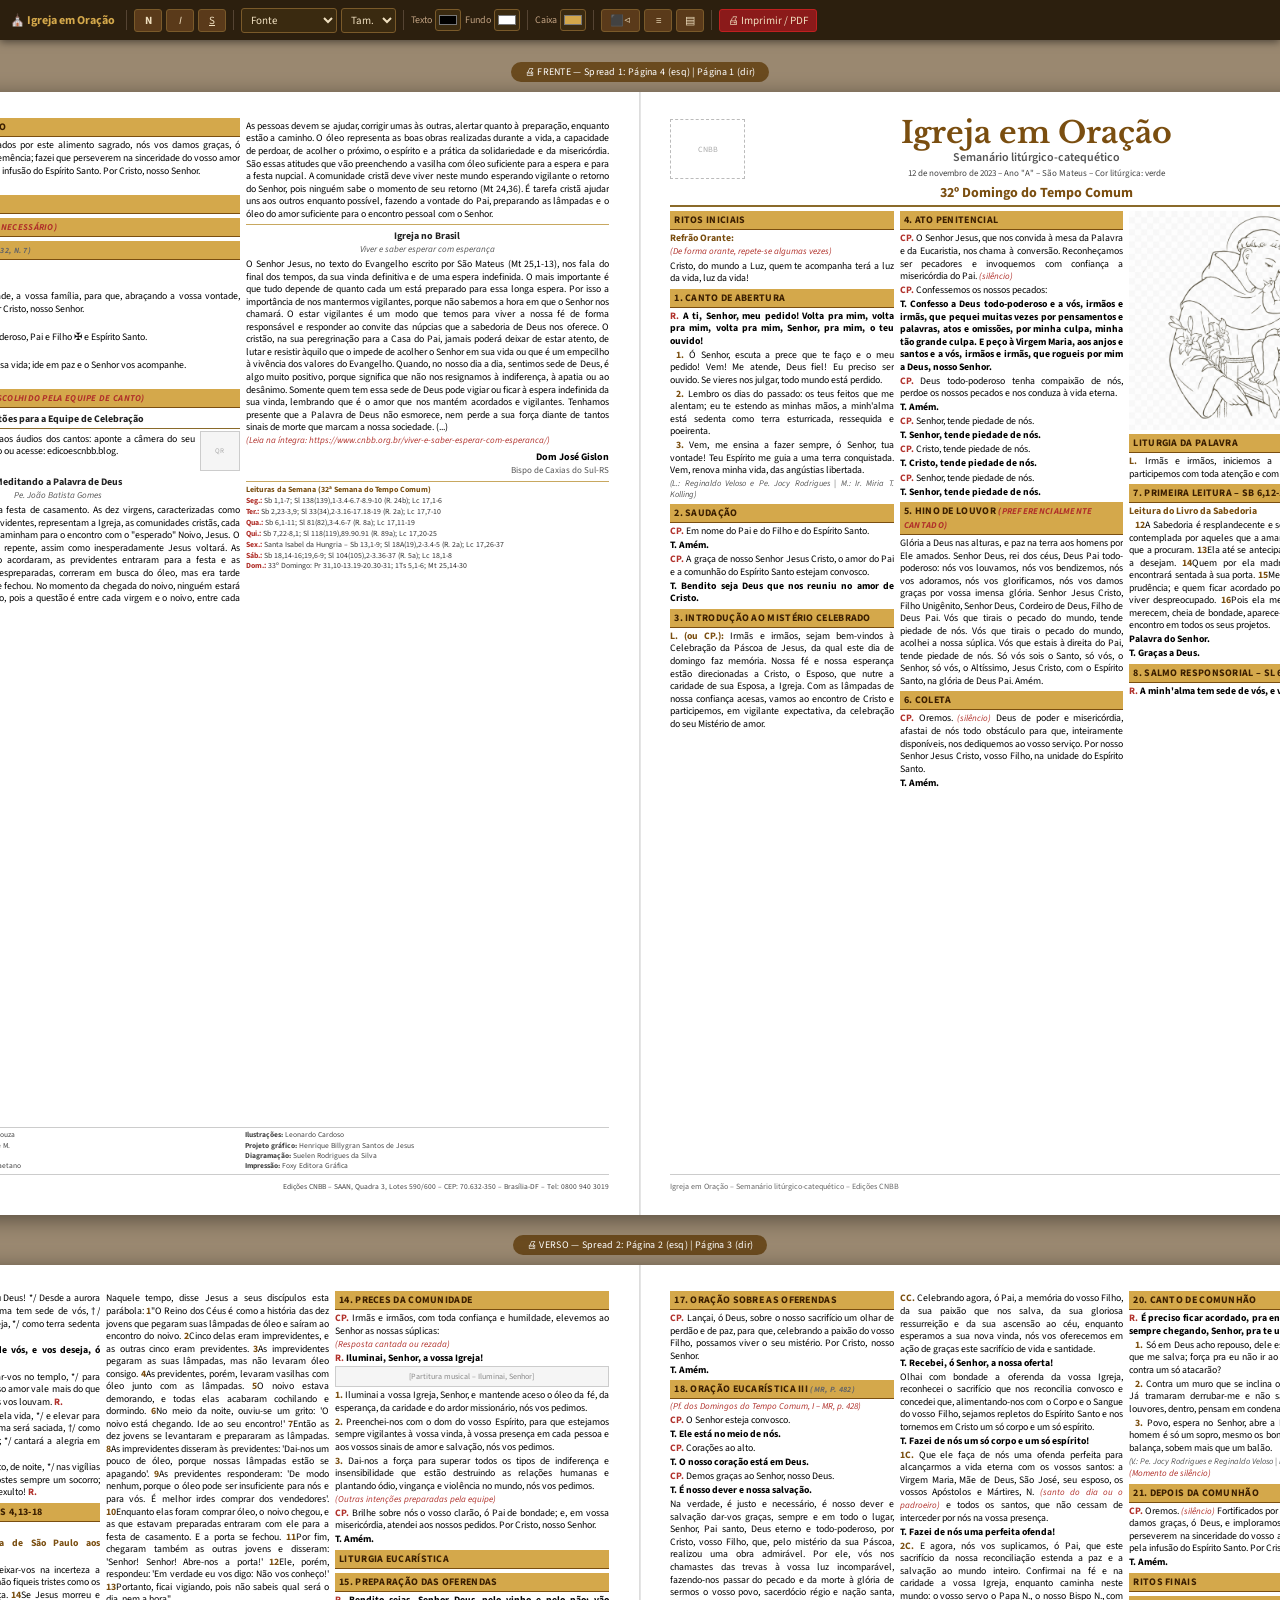
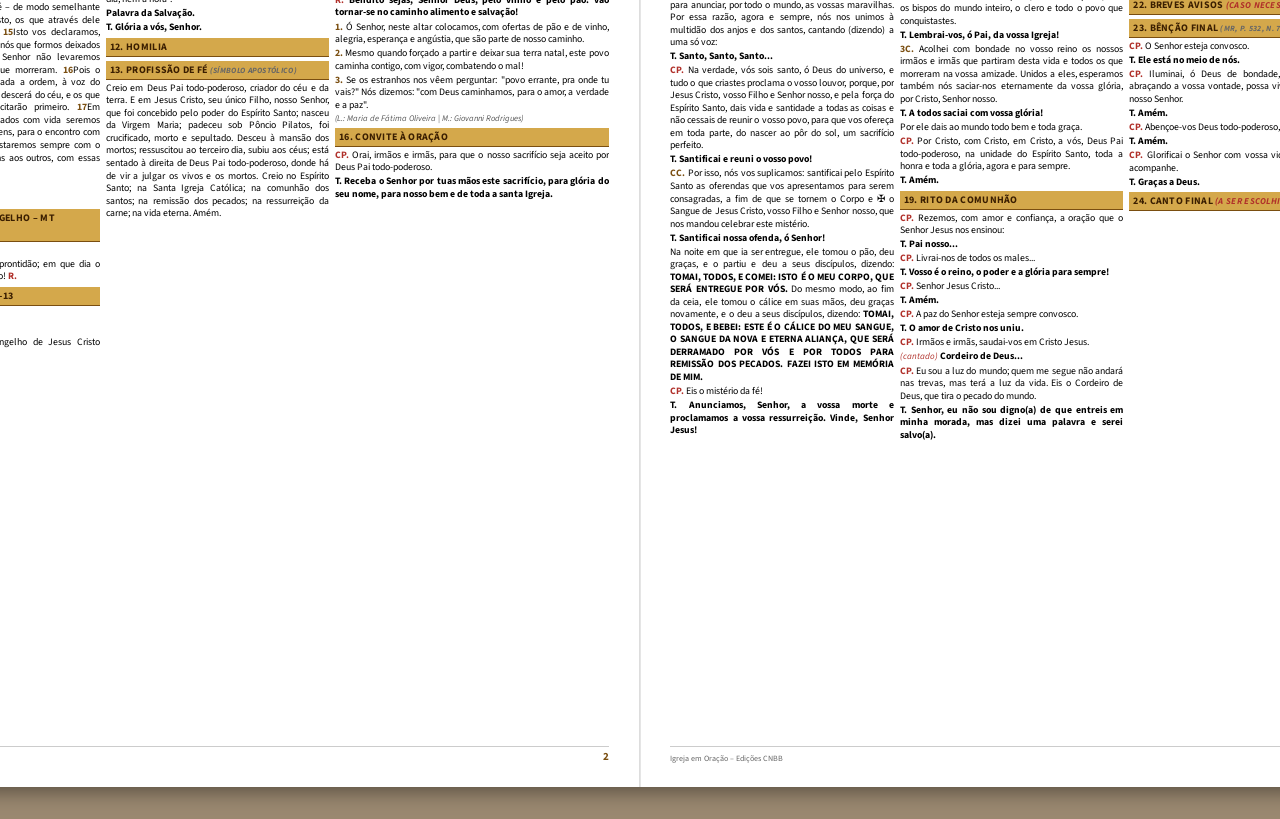
==== commit bad30840: "Update index3.html" ====
--- a/index3.html
+++ b/index3.html
@@ -156,7 +156,12 @@
 
 /* ===================== ILUSTRAÇÃO ===================== */
 .illus-wrapper { text-align: center; margin-bottom: 4px; width: 100%; }
-.illus-img-real { width: 100%; max-height: 88px; object-fit: contain; display: block; }
+.illus-img-real{
+   width:100%;
+   min-height:180px;
+   display:block;
+   object-fit:contain;
+}
 .illus-placeholder {
   border: 1px dashed #c8a860; height: 88px;
   display: flex; align-items: center; justify-content: center;
@@ -494,9 +499,8 @@
       <!-- COL 3 -->
       <div class="col">
         <div class="illus-wrapper">
-          <img src="imagens/corpo.png" alt="Ilustração do domingo" class="illus-img-real"
-            onerror="this.style.display='none';this.nextElementSibling.style.display='flex'">
-          <div class="illus-placeholder">Ilustração (corpo.png)</div>
+         <img src="imagens/corpo.png"
+     class="illus-img-real">
         </div>
 
         <div class="section">
